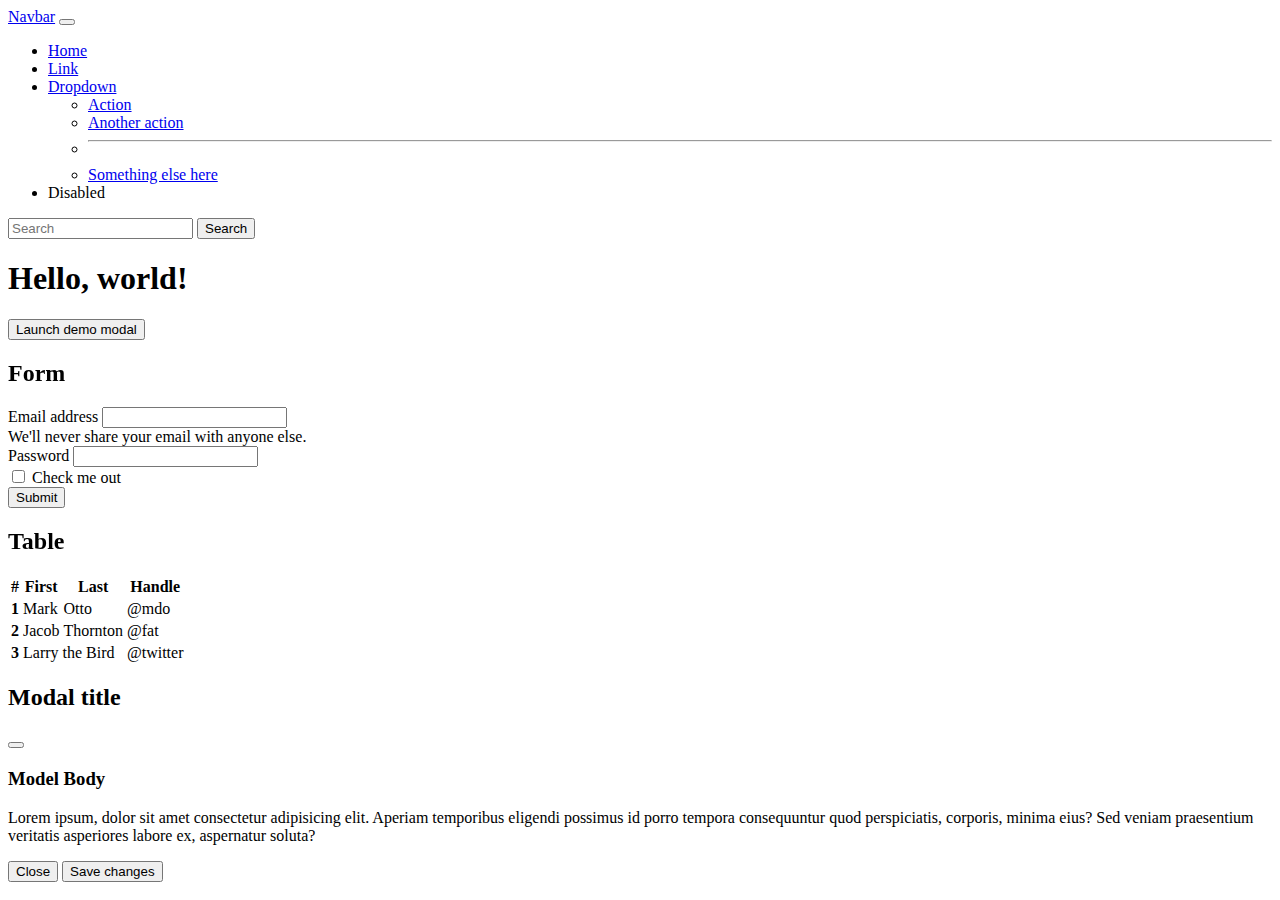
==== index.html @ fd0b0110 "Code Uploaded" ====
<!doctype html>
<html lang="en">
  <head>
    <meta charset="utf-8">
    <meta name="viewport" content="width=device-width, initial-scale=1">
    <title>Bootstrap demo</title>
    <link href="https://cdn.jsdelivr.net/npm/bootstrap@5.3.2/dist/css/bootstrap.min.css" rel="stylesheet" integrity="sha384-T3c6CoIi6uLrA9TneNEoa7RxnatzjcDSCmG1MXxSR1GAsXEV/Dwwykc2MPK8M2HN" crossorigin="anonymous">
    <link rel="stylesheet" href="css/style.css">
    <link href="https://unpkg.com/aos@2.3.1/dist/aos.css" rel="stylesheet">
  </head>
  <body>
    <nav class="navbar navbar-expand-lg bg-body-tertiary">
      <div class="container-xxl">
        <a class="navbar-brand" href="#">Navbar</a>
        <button class="navbar-toggler" type="button" data-bs-toggle="collapse" data-bs-target="#navbarSupportedContent" aria-controls="navbarSupportedContent" aria-expanded="false" aria-label="Toggle navigation">
          <span class="navbar-toggler-icon"></span>
        </button>
        <div class="collapse navbar-collapse" id="navbarSupportedContent">
          <ul class="navbar-nav me-auto mb-2 mb-lg-0">
            <li class="nav-item">
              <a class="nav-link active" aria-current="page" href="#">Home</a>
            </li>
            <li class="nav-item">
              <a class="nav-link" href="#">Link</a>
            </li>
            <li class="nav-item dropdown">
              <a class="nav-link dropdown-toggle" href="#" role="button" data-bs-toggle="dropdown" aria-expanded="false">
                Dropdown
              </a>
              <ul class="dropdown-menu">
                <li><a class="dropdown-item" href="#">Action</a></li>
                <li><a class="dropdown-item" href="#">Another action</a></li>
                <li><hr class="dropdown-divider"></li>
                <li><a class="dropdown-item" href="#">Something else here</a></li>
              </ul>
            </li>
            <li class="nav-item">
              <a class="nav-link disabled" aria-disabled="true">Disabled</a>
            </li>
          </ul>
          <form class="d-flex" role="search">
            <input class="form-control me-2" type="search" placeholder="Search" aria-label="Search">
            <button class="btn btn-outline-success" type="submit">Search</button>
          </form>
        </div>
      </div>
    </nav>
    <div class="wrap-1">
    <div class="container-xxl">
        <h1>Hello, world!</h1>
        <!-- Button trigger modal -->
<button type="button" class="btn btn-primary" data-bs-toggle="modal" data-bs-target="#exampleModal">
  Launch demo modal
</button>
<h2 data-aos="fade-up">Form</h2>
        <form class="mb-3">
          <div class="mb-3">
            <label for="exampleInputEmail1" class="form-label">Email address</label>
            <input type="email" required class="form-control" id="exampleInputEmail1" aria-describedby="emailHelp">
            <div id="emailHelp" class="form-text">We'll never share your email with anyone else.</div>
          </div>
          <div class="mb-3">
            <label for="exampleInputPassword1" class="form-label">Password</label>
            <input type="password" required class="form-control" id="exampleInputPassword1">
          </div>
          <div class="mb-3 form-check">
            <input type="checkbox" class="form-check-input" id="exampleCheck1">
            <label class="form-check-label" for="exampleCheck1">Check me out</label>
          </div>
          <button type="submit" class="btn btn-primary">Submit</button>
        </form>
        <h2 data-aos="flip-left">Table</h2>
        <table class="table table-bordered border-danger">
          <thead>
            <tr>
              <th scope="col">#</th>
              <th scope="col">First</th>
              <th scope="col">Last</th>
              <th scope="col">Handle</th>
            </tr>
          </thead>
          <tbody>
            <tr>
              <th scope="row">1</th>
              <td>Mark</td>
              <td>Otto</td>
              <td>@mdo</td>
            </tr>
            <tr>
              <th scope="row">2</th>
              <td>Jacob</td>
              <td>Thornton</td>
              <td>@fat</td>
            </tr>
            <tr>
              <th scope="row">3</th>
              <td colspan="2">Larry the Bird</td>
              <td>@twitter</td>
            </tr>
          </tbody>
        </table>
    </div>
    </div>
  <!-- Modal -->
<div class="modal fade" id="exampleModal" tabindex="-1" aria-labelledby="exampleModalLabel" aria-hidden="true">
  <div class="modal-dialog">
    <div class="modal-content">
      <div class="modal-header">
        <h2 class="modal-title fs-5" id="exampleModalLabel">Modal title</h2>
        <button type="button" class="btn-close" data-bs-dismiss="modal" aria-label="Close"></button>
      </div>
      <div class="modal-body">
        <h3>Model Body</h3>
        <p>Lorem ipsum, dolor sit amet consectetur adipisicing elit. Aperiam temporibus eligendi possimus id porro tempora consequuntur quod perspiciatis, corporis, minima eius? Sed veniam praesentium veritatis asperiores labore ex, aspernatur soluta?</p>
      </div>
      <div class="modal-footer">
        <button type="button" class="btn btn-secondary" data-bs-dismiss="modal">Close</button>
        <button type="button" class="btn btn-primary">Save changes</button>
      </div>
    </div>
  </div>
</div>
<script src="https://cdn.jsdelivr.net/npm/bootstrap@5.3.2/dist/js/bootstrap.bundle.min.js" integrity="sha384-C6RzsynM9kWDrMNeT87bh95OGNyZPhcTNXj1NW7RuBCsyN/o0jlpcV8Qyq46cDfL" crossorigin="anonymous"></script>
<script src="https://unpkg.com/aos@2.3.1/dist/aos.js"></script>
<script>
  AOS.init();
</script>
</body>
</html>
---- css/style.css ----
.wrap-1{ background:none;}
.btn-orange{}
.btn-orange:hover{}
.btn-orange:active{}
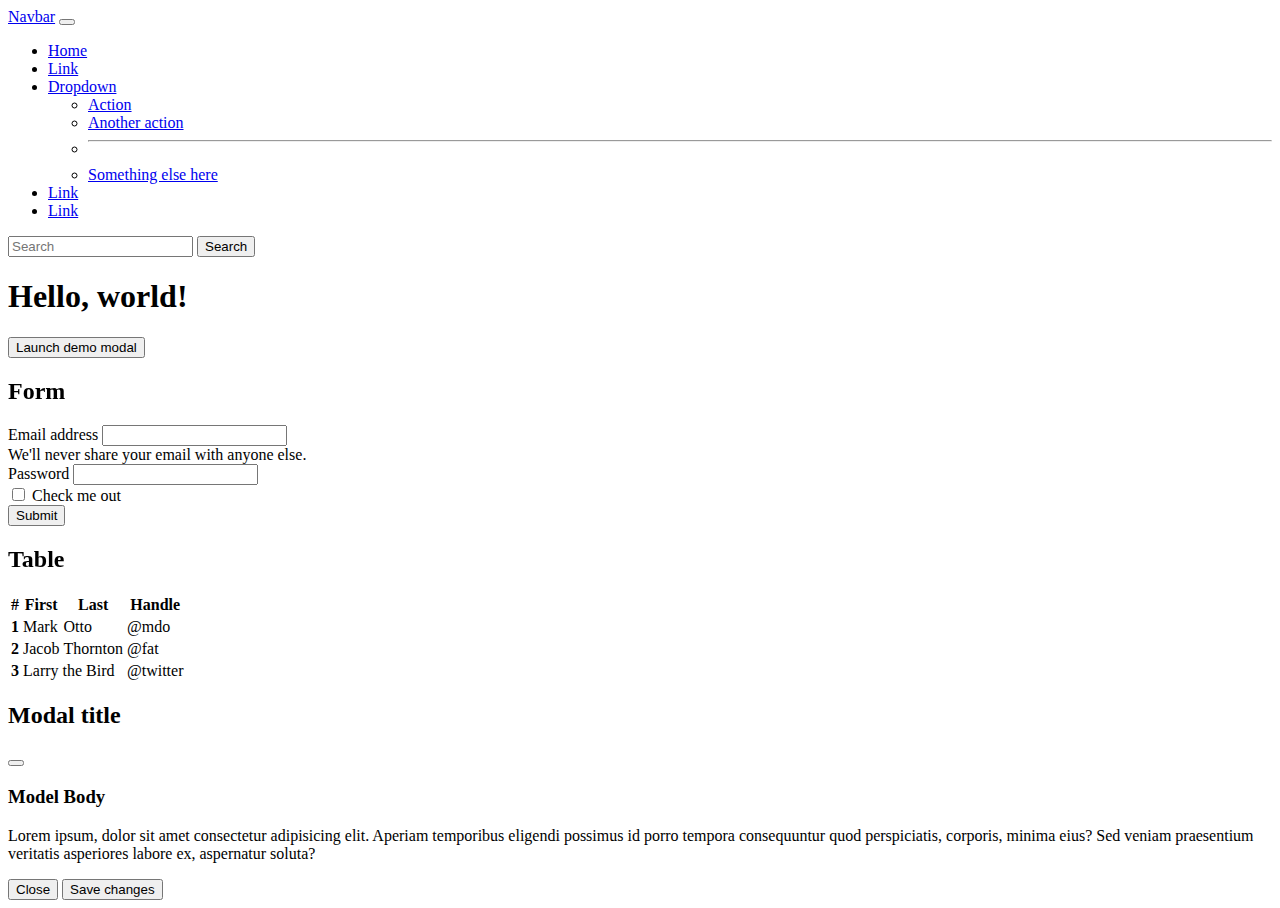
==== commit c10987b0: "removed disabled link" ====
--- a/index.html
+++ b/index.html
@@ -4,6 +4,8 @@
     <meta charset="utf-8">
     <meta name="viewport" content="width=device-width, initial-scale=1">
     <title>Bootstrap demo</title>
+    <meta name="description" content="Bootstrap Demo Website">
+
     <link href="https://cdn.jsdelivr.net/npm/bootstrap@5.3.2/dist/css/bootstrap.min.css" rel="stylesheet" integrity="sha384-T3c6CoIi6uLrA9TneNEoa7RxnatzjcDSCmG1MXxSR1GAsXEV/Dwwykc2MPK8M2HN" crossorigin="anonymous">
     <link rel="stylesheet" href="css/style.css">
     <link href="https://unpkg.com/aos@2.3.1/dist/aos.css" rel="stylesheet">
@@ -35,7 +37,10 @@
               </ul>
             </li>
             <li class="nav-item">
-              <a class="nav-link disabled" aria-disabled="true">Disabled</a>
+              <a class="nav-link" href="#">Link</a>
+            </li>
+            <li class="nav-item">
+              <a class="nav-link" href="#">Link</a>
             </li>
           </ul>
           <form class="d-flex" role="search">
